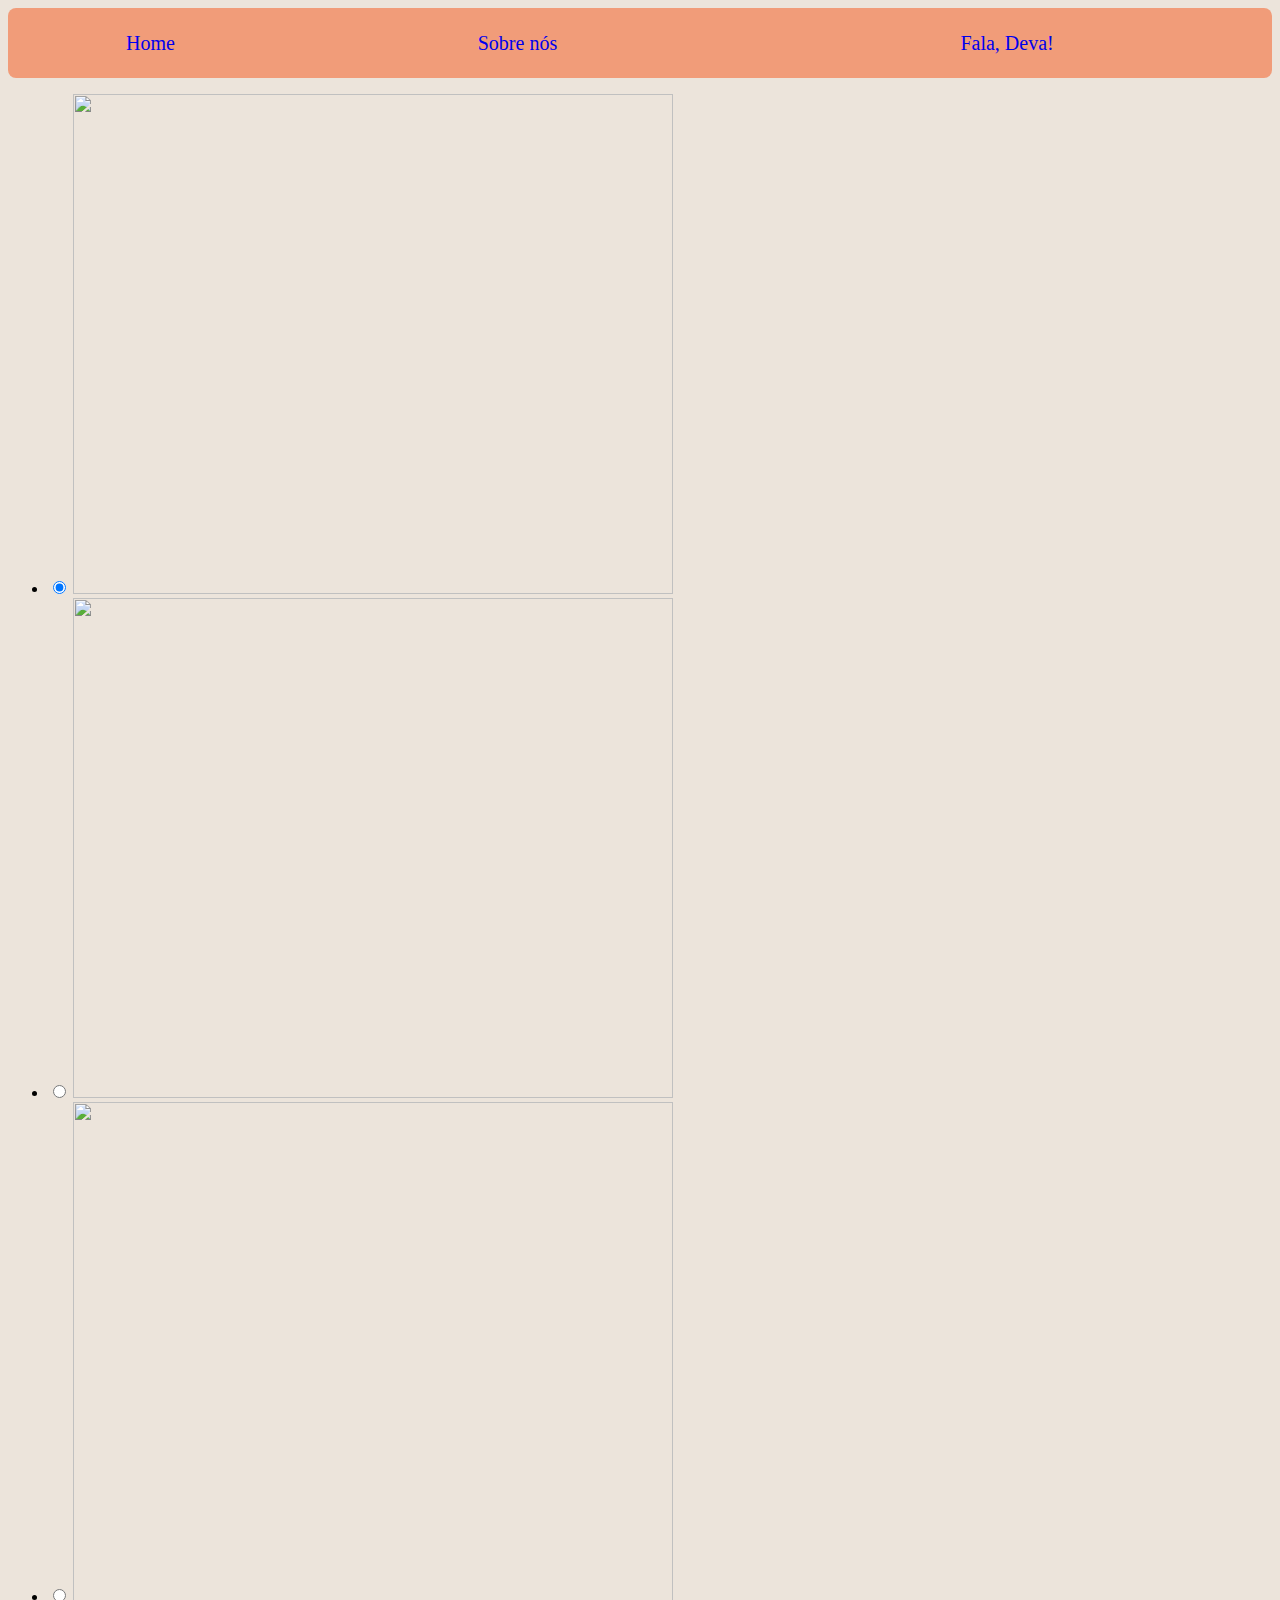
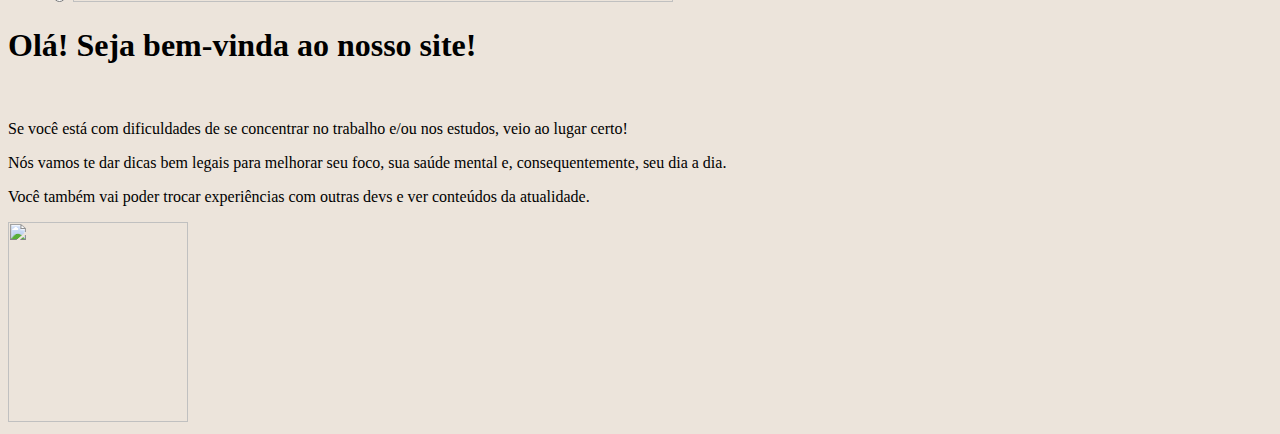
==== index.html @ 38b5e006 "teste" ====
<!DOCTYPE html>
<html lang="pt-br">
    <head>
        <link rel="stylesheet" href="./css/style.css">
        <title>SquadGirls</title>
    </head>
    <body>

 <!-- INICIO DO MENU -->
 <table>
    <tr>
        <td>
            <a href="index.html">Home</a>
        </td>
        <td>
            <a href="sobrenos.html">Sobre nós</a>
        </td>
        <td>
            <a href="parceiras.html">Fala, Deva!</a>  
        </td>
    </tr>
 </table>

 <!-- FIM DO MENU -->


         <!-- início do slide -->
         <ul class="slider">
            <li>
                <input type="radio" id="slide1" name="slide" checked>
                <label for="slide1"></label>
                <img src="img/meninacodando3.jpg" style="height:500px; width: 600px;"/>
            </li>
            <li>
                <input type="radio" id="slide2" name="slide">
                <label for="slide2"></label>
                <img src="img/meninacodando2.jpg" style="height:500px; width: 600px;"/>
            </li>
            <li>
                <input type="radio" id="slide3" name="slide">
                <label for="slide3"></label>
                <img src="img/ajuda2.jpg" style="height:500px; width: 600px;"/>
            </li>
        </ul>

        <!-- FIM DO SLIDE -->

        <h1 class="tituloprincipal"> Olá! Seja bem-vinda ao nosso site!</h1>
        <br>

        <div class="textohome">
        <p>Se você está com dificuldades de se concentrar no trabalho e/ou nos estudos, veio ao lugar certo!</p>
        <p>Nós vamos te dar dicas bem legais para melhorar seu foco, sua saúde mental e, consequentemente, seu dia a dia.</p>
        <p>Você também vai poder trocar experiências com outras devs e ver conteúdos da atualidade.</p>
        </div> 
        
        <img class="imagemhome" src="./img/mulherfocada.jpg">


        <!-- RODAPÉ -->
        <!-- <div class="rodape"><b>Todos os direitos reservados</b></div> -->
    </body>
</html>
---- css/style.css ----
body{
    background-color: #ece4db;
}

table{
    background-color: #f19c79;
    width: 100%;
    border-radius: 8px; 
    height: 70px;
    text-align: center;
    font-size: 20px;
    color: white;
    
}

a{
    text-decoration: none;
}

form{
    border: 10px solid #d4e09b;
    text-align: center;
    margin:15px;
    font-size:18px;
    border-radius: 50px;
    width: 1000px;
    display:inline-block;
    margin: 160px;
    margin-top: 20px;
}

img{
    width: 180px;
    height: 200px;
}


.rodape{
    background-color: #f19c79;
    width: 100%;
    border-radius: 8px; 
    height: 30px;
    text-align: center;
    font-size: 25px;
    color: white;
}

h4{
    color: #f19c79;
}
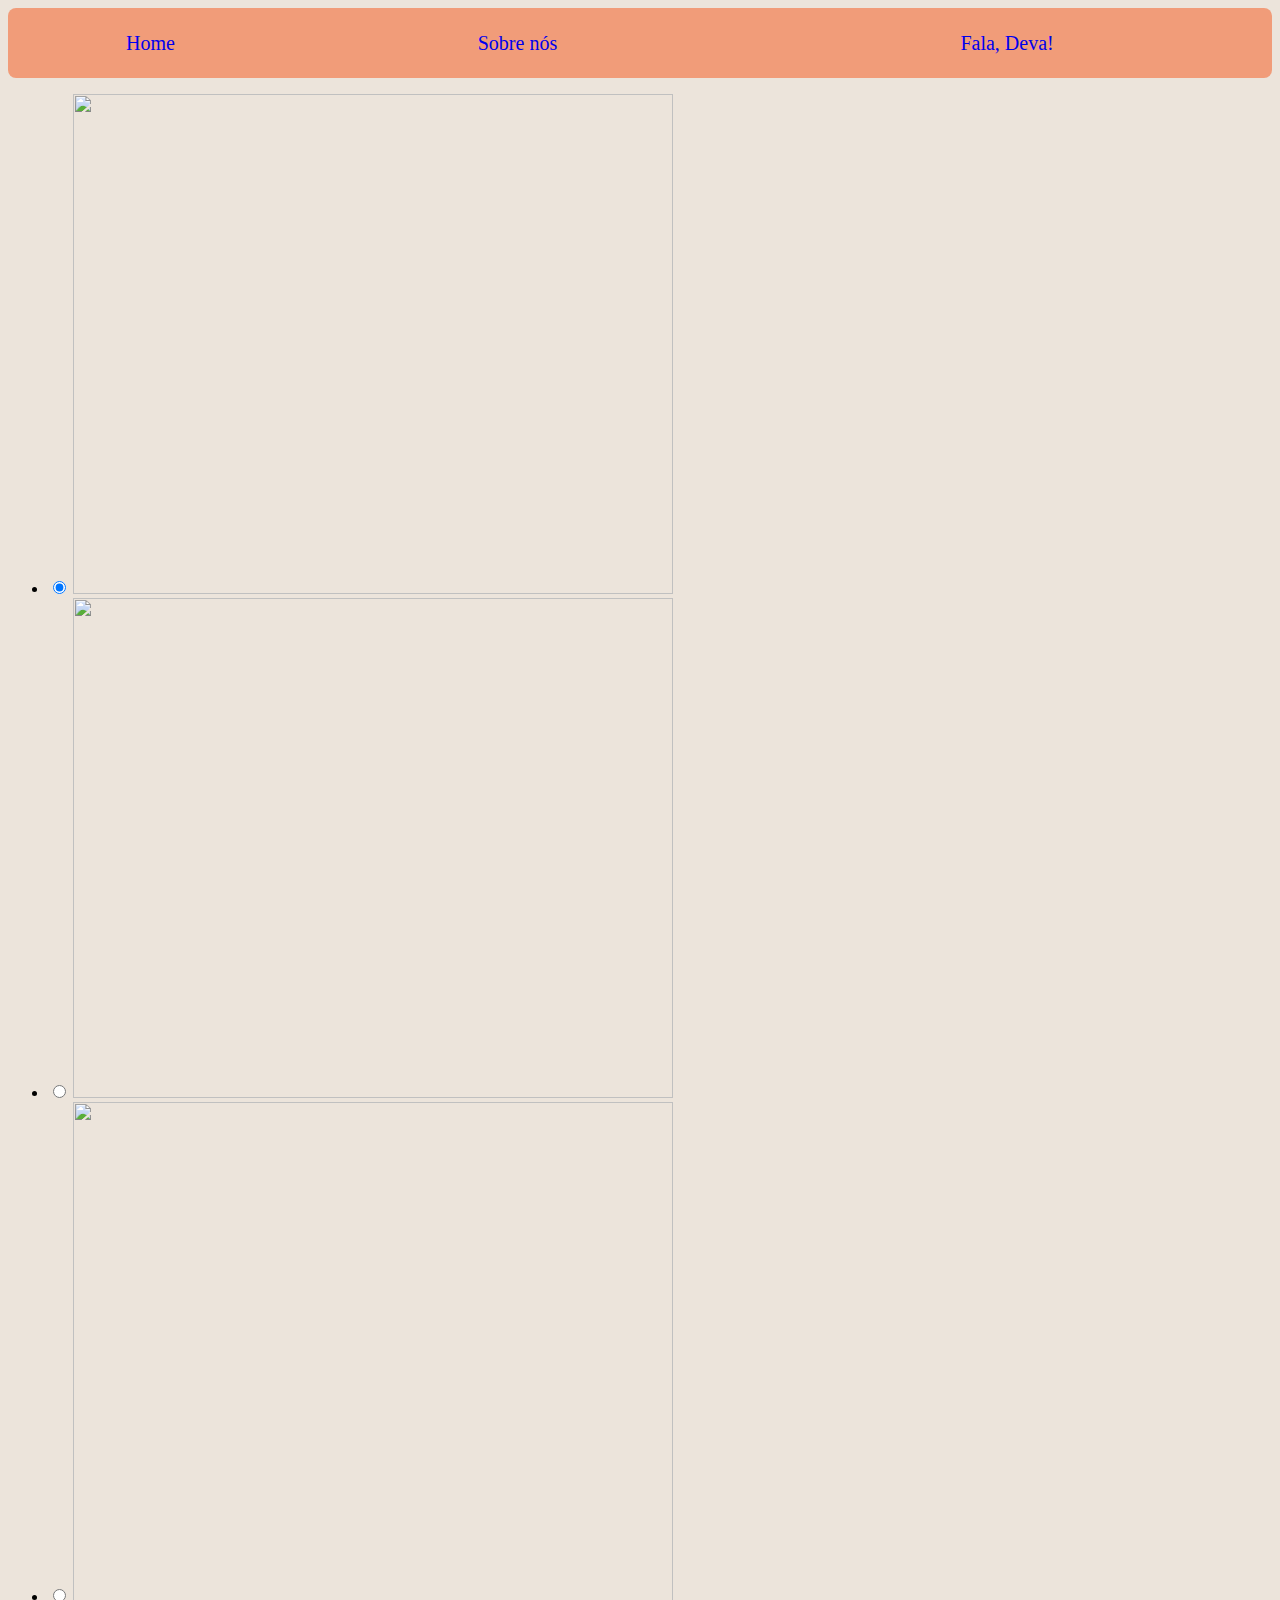
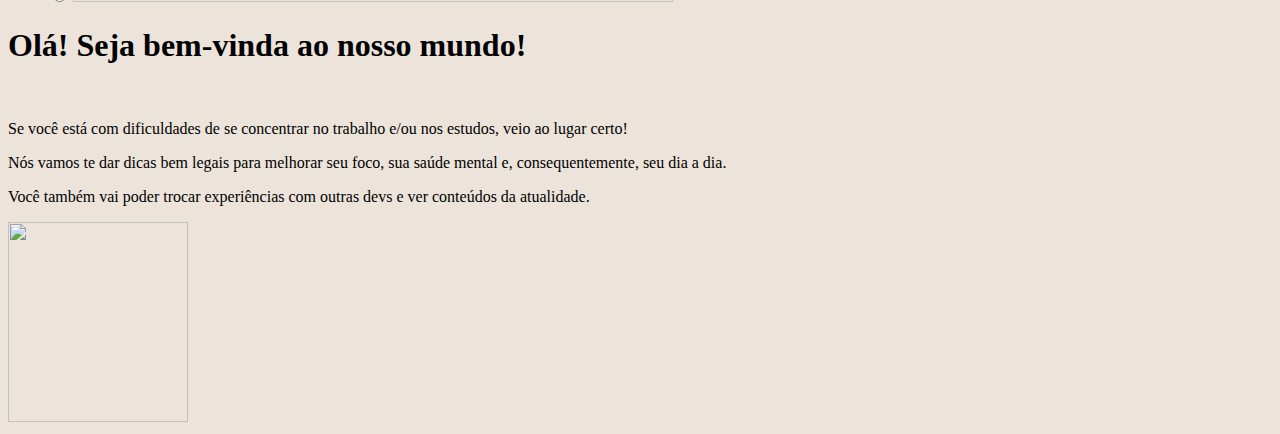
==== commit e832c87a: "changes" ====
--- a/index.html
+++ b/index.html
@@ -45,7 +45,7 @@
 
         <!-- FIM DO SLIDE -->
 
-        <h1 class="tituloprincipal"> Olá! Seja bem-vinda ao nosso site!</h1>
+        <h1 class="tituloprincipal"> Olá! Seja bem-vinda ao nosso mundo!</h1>
         <br>
 
         <div class="textohome">
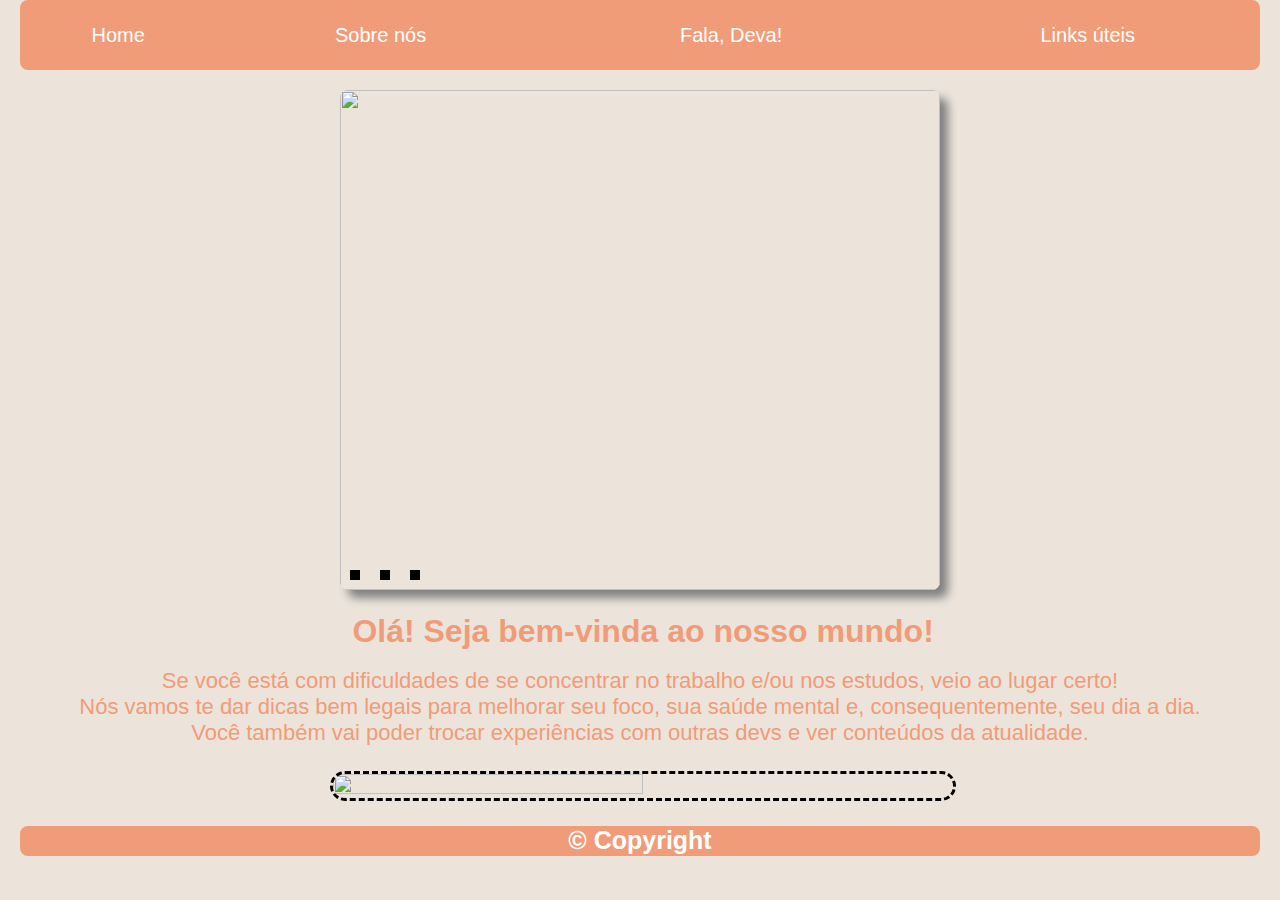
==== commit cff795b6: "Algumas alterações" ====
--- a/index.html
+++ b/index.html
@@ -18,6 +18,11 @@
         <td>
             <a href="parceiras.html">Fala, Deva!</a>  
         </td>
+
+        <td>
+            <a href="linksuteis.html">Links úteis</a>  
+        </td>
+       
     </tr>
  </table>
 
@@ -29,7 +34,7 @@
             <li>
                 <input type="radio" id="slide1" name="slide" checked>
                 <label for="slide1"></label>
-                <img src="img/meninacodando3.jpg" style="height:500px; width: 600px;"/>
+                <img src="img/ajuda2.jpg" style="height:500px; width: 600px;"/>
             </li>
             <li>
                 <input type="radio" id="slide2" name="slide">
@@ -39,7 +44,7 @@
             <li>
                 <input type="radio" id="slide3" name="slide">
                 <label for="slide3"></label>
-                <img src="img/ajuda2.jpg" style="height:500px; width: 600px;"/>
+                <img src="img/meninacodando3.jpg" style="height:500px; width: 600px;"/>
             </li>
         </ul>
 
@@ -58,6 +63,6 @@
 
 
         <!-- RODAPÉ -->
-        <!-- <div class="rodape"><b>Todos os direitos reservados</b></div> -->
+        <div class="rodape"><b>&copy; Copyright</b></div>
     </body>
 </html>--- a/css/style.css
+++ b/css/style.css
@@ -1,5 +1,9 @@
 body{
     background-color: #ece4db;
+    margin: 0 auto;
+    padding: 0 1.25rem;
+    font-family: 'Lato', sans-serif;
+
 }
 
 table{
@@ -8,13 +12,43 @@
     border-radius: 8px; 
     height: 70px;
     text-align: center;
-    font-size: 20px;
-    color: white;
-    
 }
 
 a{
     text-decoration: none;
+}
+
+tr{
+    position:relative;
+}
+
+td a{
+    color: white;
+    width: 25%;
+    font-size: 20px;
+    position: relative;
+}
+
+.tituloprincipal{
+    color: #f19c79;
+    margin-top: 230px;
+    margin-left: 0.5%;
+    text-align: center;
+}
+
+.textohome{
+    color: #f19c79;
+    font-size: 22px;
+    text-align: center;
+}
+
+.imagemhome{
+    border-radius: 20px;
+    width: 50%;
+    height: 50%;
+    margin: 2% 25%;
+    display: inline-block;
+    border-style: dashed;
 }
 
 form{
@@ -43,8 +77,73 @@
     text-align: center;
     font-size: 25px;
     color: white;
+    position: static;
 }
 
 h4{
     color: #f19c79;
-}+}
+
+/* início do carousel */
+
+* { margin: 0; padding: 0; }
+.slider {
+    display: block;
+    height: 293px;
+    width: 600px;
+    margin: auto;
+    margin-top: 20px;
+    margin-left: auto;
+    position: relative;
+}
+
+.slider li {
+    list-style: none;
+    position: absolute;
+    padding: auto;
+}
+
+.slider img {
+    margin: auto;
+    box-shadow: 8px 8px 10px gray;
+    vertical-align: top;
+    border-radius: 8px;
+}
+.slider input {
+    display: none;
+}
+.slider label {
+    background-color: #000;
+    bottom: 10px;
+    cursor: pointer;
+    display: block;
+    height: 10px;
+    position: absolute;
+    width: 10px;
+    z-index: 10;
+}
+
+.slider li:nth-child(1) label {
+    left: 10px;
+}
+
+.slider li:nth-child(2) label {
+    left: 40px;
+}
+
+.slider li:nth-child(3) label {
+    left: 70px;
+}
+
+.slider img {
+    opacity: 0;
+    visibility: hidden;
+}
+
+.slider li input:checked ~ img {
+    opacity: 1;
+    visibility: visible;
+    z-index: 10;
+}
+
+   /* fim do carousel */